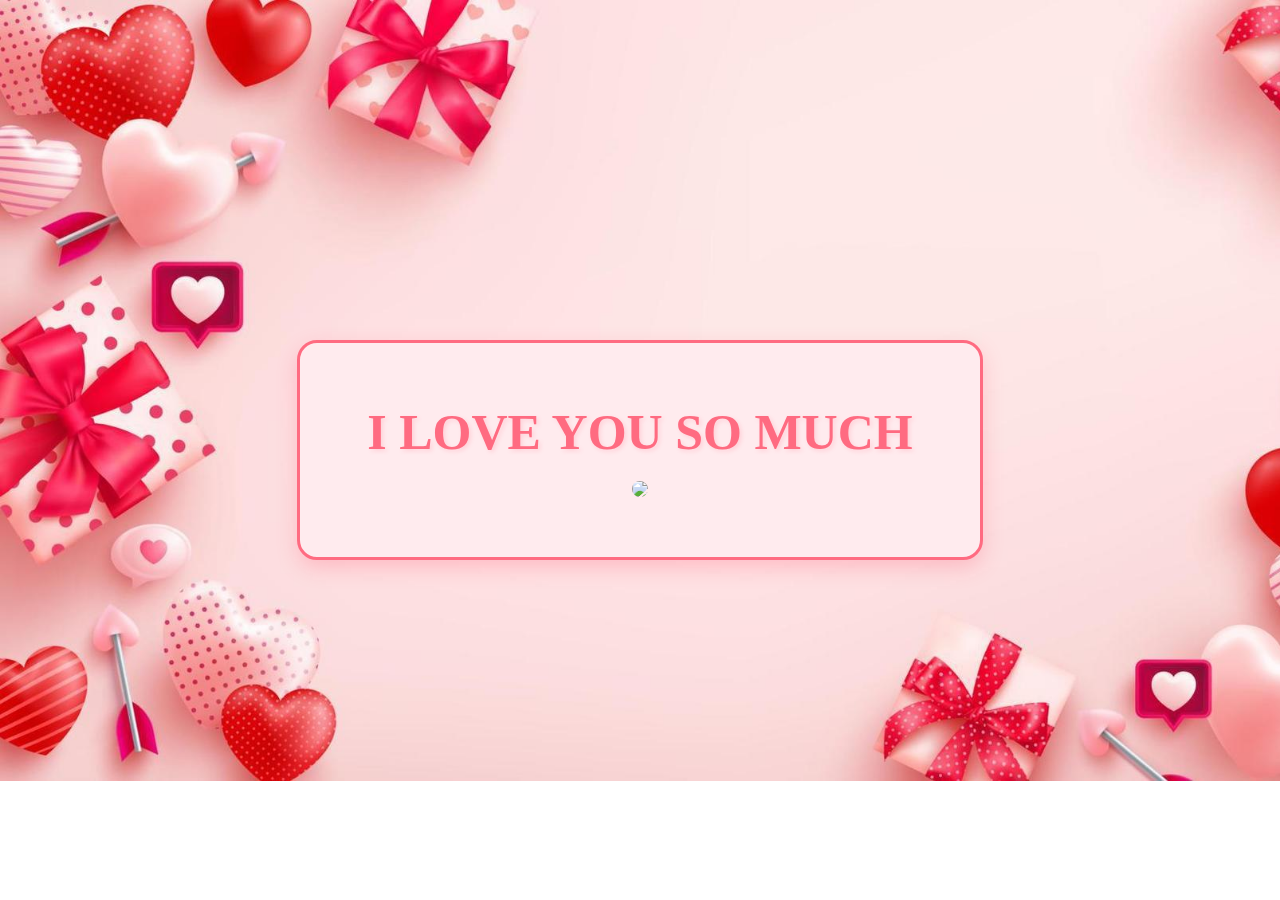
==== yes.html @ 2f7fc046 "Initial commit" ====
<!DOCTYPE html>
<html lang="en">
    <head>
        <link rel="stylesheet" href="./yes_style.css">
    </head> 
    <body>
         <audio id="bgMusic"  autoplay loop>
    <source src="./audio.mp3" type="audio/mpeg" >
</audio>
        <div class="container">
            <div>
                <h1 class="header_text">I LOVE YOU SO MUCH</h1>
            </div>
            <div class="gif_container">
                <img src="https://media.tenor.com/YTw87WdiaasAAAAi/tkthao219-capoo.gif">
            </div>
        </div>
    </body> 
</html>
---- yes_style.css ----
body {
    margin: 0;
    padding: 0;
    display: flex;
    justify-content: center;
    align-items: center;
    height: 100vh; 
    /* background-color: #fff5f5;  */
    background-image: url(./background.jpg);
     background-repeat: no-repeat;
    background-size: 1500px;
    font-family: 'Indie Flower', cursive;
    overflow: hidden; 
}

.container {
    text-align: center;
    background-color: #ffebee; 
    padding: 40px;
    border-radius: 20px;
    border: 3px solid #ff6b81; 
    box-shadow: 0 8px 20px rgba(255, 107, 129, 0.3); 
    max-width: 600px; 
    width: 90%; 
}

.header_text {
    font-size: 50px;
    font-weight: bold;
    color: #ff6b81; 
    margin: 20px 0;
    text-shadow: 2px 2px 4px rgba(255, 107, 129, 0.2); 
}

.gif_container {
    display: flex;
    justify-content: center;
    align-items: center;
    margin-bottom: 20px;
}

.gif_container img {
    max-width: 100%;
    height: auto;
    border-radius: 10px; 
}
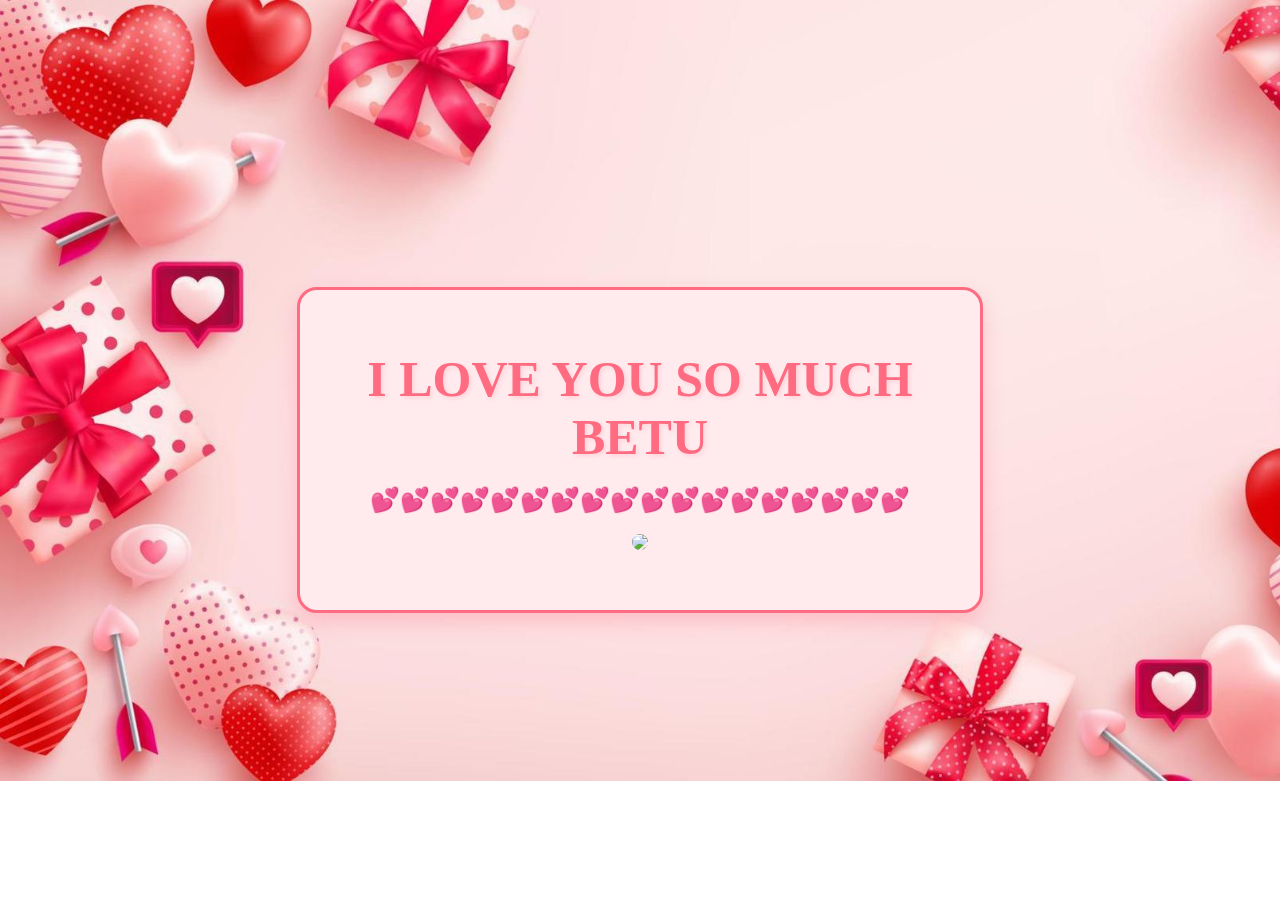
==== commit 1d656491: "Describe your changes here" ====
--- a/yes.html
+++ b/yes.html
@@ -9,7 +9,8 @@
 </audio>
         <div class="container">
             <div>
-                <h1 class="header_text">I LOVE YOU SO MUCH</h1>
+                <h1 class="header_text">I LOVE YOU SO MUCH BETU </h1>
+                <h2>💕💕💕💕💕💕💕💕💕💕💕💕💕💕💕💕💕💕</h2>
             </div>
             <div class="gif_container">
                 <img src="https://media.tenor.com/YTw87WdiaasAAAAi/tkthao219-capoo.gif">
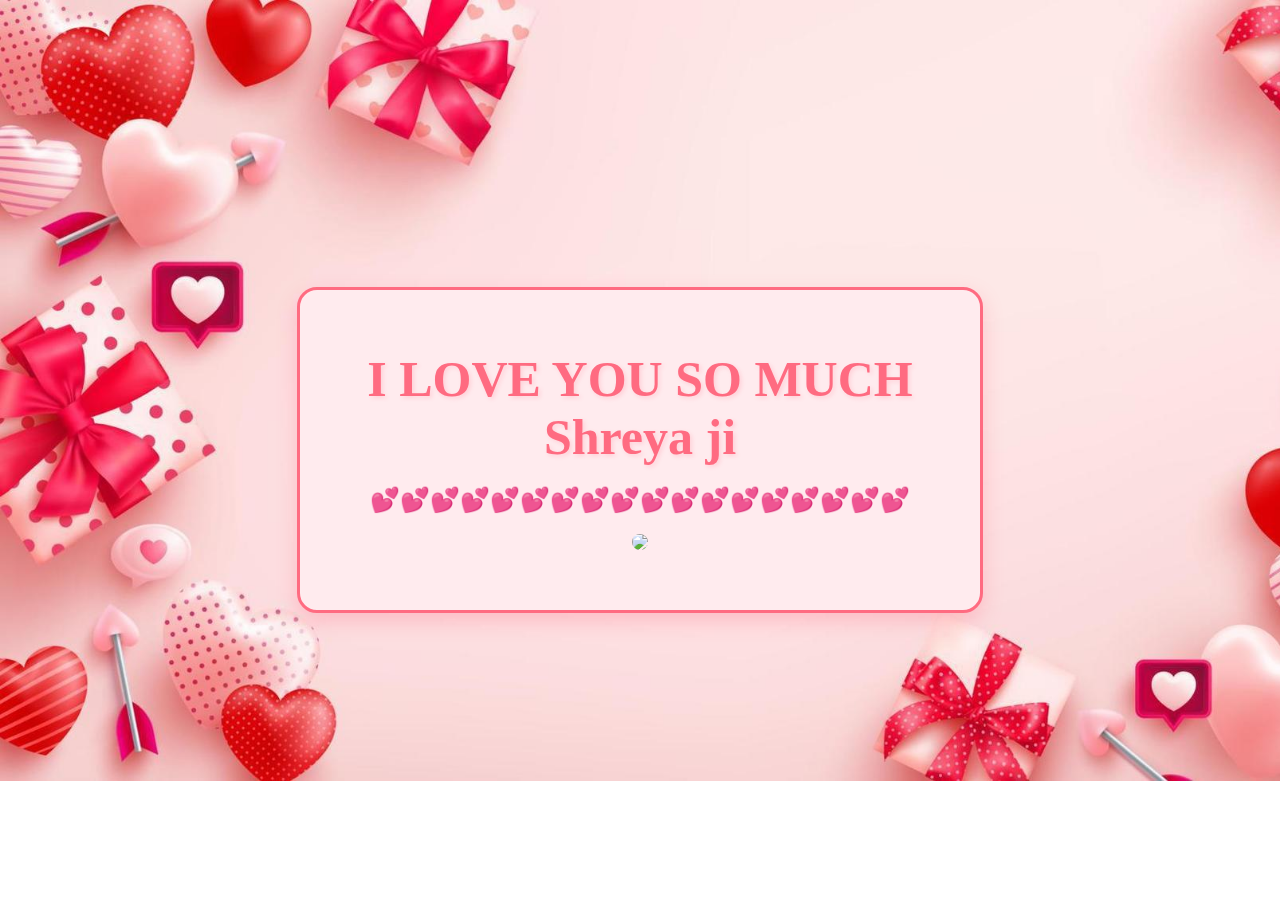
==== commit fdac8fa6: "some changes" ====
--- a/yes.html
+++ b/yes.html
@@ -9,7 +9,7 @@
 </audio>
         <div class="container">
             <div>
-                <h1 class="header_text">I LOVE YOU SO MUCH BETU </h1>
+                <h1 class="header_text">I LOVE YOU SO MUCH Shreya ji  </h1>
                 <h2>💕💕💕💕💕💕💕💕💕💕💕💕💕💕💕💕💕💕</h2>
             </div>
             <div class="gif_container">
